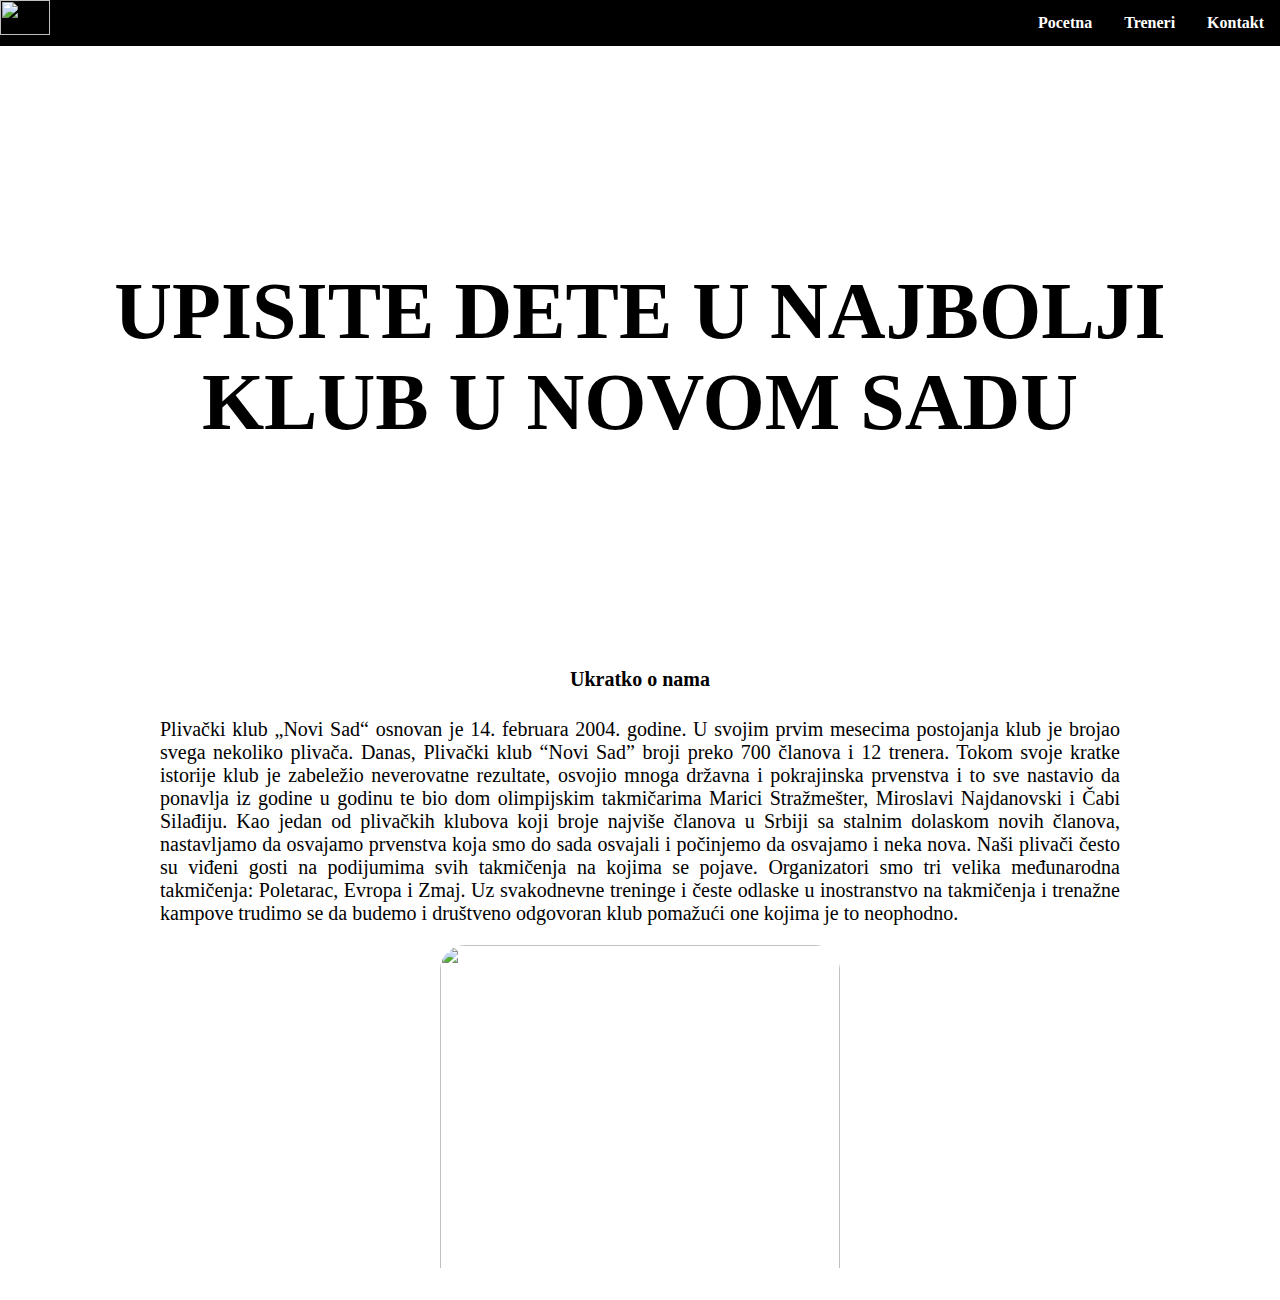
==== index.html @ 9086ab13 "Add files via upload" ====
<!DOCTYPE html>
<html>
<head>
	<title>Plivacki klub Novi Sad</title>
	<meta charset="utf-8">
	<meta name="viewport" content="width=device-width, initial-scale=1">
	<link rel="stylesheet" type="text/css" href="prvi.css">
</head>
<body>
	<div class="meni">
		<img class="ikona" src="logo.jpg">
		<a class="item" href="treca.html" target="_self">Kontakt</a>
		<a class="item" href="druga.html" target="_self">Treneri</a>
		<a class="item" href="index.html" target="_self">Pocetna</a>
	</div>
	<div class="naslov">
		<h1>Upisite dete u najbolji klub u Novom Sadu</h1>
	</div>
	<section>
		<div class="sekcija">
			<h4>Ukratko o nama</h4>
				<div class="sekcija1">
					<p>Plivački klub „Novi Sad“ osnovan je 14. februara 2004. godine. U svojim prvim mesecima postojanja klub je brojao svega nekoliko plivača. Danas, Plivački klub “Novi Sad” broji preko 700 članova i 12 trenera. Tokom svoje kratke istorije klub je zabeležio neverovatne rezultate, osvojio mnoga državna i pokrajinska prvenstva i to sve nastavio da ponavlja iz godine u godinu te bio dom olimpijskim takmičarima Marici Stražmešter, Miroslavi Najdanovski i Čabi Silađiju. Kao jedan od plivačkih klubova koji broje najviše članova u Srbiji sa stalnim dolaskom novih članova, nastavljamo da osvajamo prvenstva koja smo do sada osvajali i počinjemo da osvajamo i neka nova. Naši plivači često su viđeni gosti na podijumima svih takmičenja na kojima se pojave. Organizatori smo tri velika međunarodna takmičenja: Poletarac, Evropa i Zmaj. Uz svakodnevne treninge i česte odlaske u inostranstvo na takmičenja i trenažne kampove trudimo se da budemo i društveno odgovoran klub pomažući one kojima je to neophodno.</p>
				</div>
				<div>
					<img class="slika" src="Trofeji.jpg">
				</div>
		</div>
	</section>
</body>
</html>
---- prvi.css ----
html,body{
margin: 0;
padding:0;
overflow: auto;
background: url("bazen.jpg") center fixed;
}
.meni {
  overflow: hidden;
  background:black fixed top;
}
@media screen and (max-width: 600px)
{
	.meni a
	{
		text-align: center;
		width: 100%;
		float: none;
		display: block;
	}
}
.meni a {
  float: right;
  display: block;
  color: white;
  font-weight:bold;
  text-align: center;
  padding: 14px 16px;
  text-decoration: none;
}
.meni a:hover {
  background: #66e0ff;
  color: blue;
}
@keyframes ikonica
{
	from{ right: 100px;top: 100px; }
	to{right:0%;top: 0%}
}
@-webkit-keyframes ikonica
{
	from{right: 25%;top: 25%}
	to{right: 0%;top: 0%}
}
img
{
	width: 50px;
	height: 35px;
	margin: 0px;
}
img.ikona
{
	position: relative;
	animation-name: ikonica;
	animation-duration: 4s;
}
@font-face
{
	font-family: varsity;
	src: url('varsity_regular.ttf');
}
.naslov{
	font-family: varsity;
	text-align: center;
	color: black;
	text-transform: uppercase;
	font-size: 40px;
	-moz-text-shadow:10px 10px 10px 10px white;
	text-shadow:10px 10px 10px white;
    margin-top: 220px;
    margin-bottom: 220px;
    margin-left: 100px;
    margin-right: 100px;
}
@media screen and (max-width: 600px)
{
	.naslov
	{
		font-size: 30px;
		width: 100%;
		float: none;
		display: block;
	}
}
.sekcija{
	height: 600px;
	width: 1000px;
	background:rgb(255, 255, 255, 0.3);
	margin-right: auto;
	margin-left: auto;
	text-align: center;
    font-size: 20px;
}
@media screen and (max-width: 600px)
{
	.sekcija
	{
		font-size: 40px;
		width: 60%;
		float: none;
		display: block;
        margin-top: 20px;
	}
}
@font-face{
	font-family: Old Newspaper Types;
	src:url('OldNewspaperTypes.ttf');
}
.sekcija1{
	font-family: Old Newspaper Types;
	color: black;
	text-align: justify;
    font-size: 20px;
    margin-left: 20px;
    margin-right: 20px;
}
.slika{
	height:350px;
	width: 400px;
	float: center;
	border-radius: 25px;
}
@media screen and (max-width: 600px)
{
	.slika
	{
		width: 100%;
		float: none;
		display: none;
	}
}
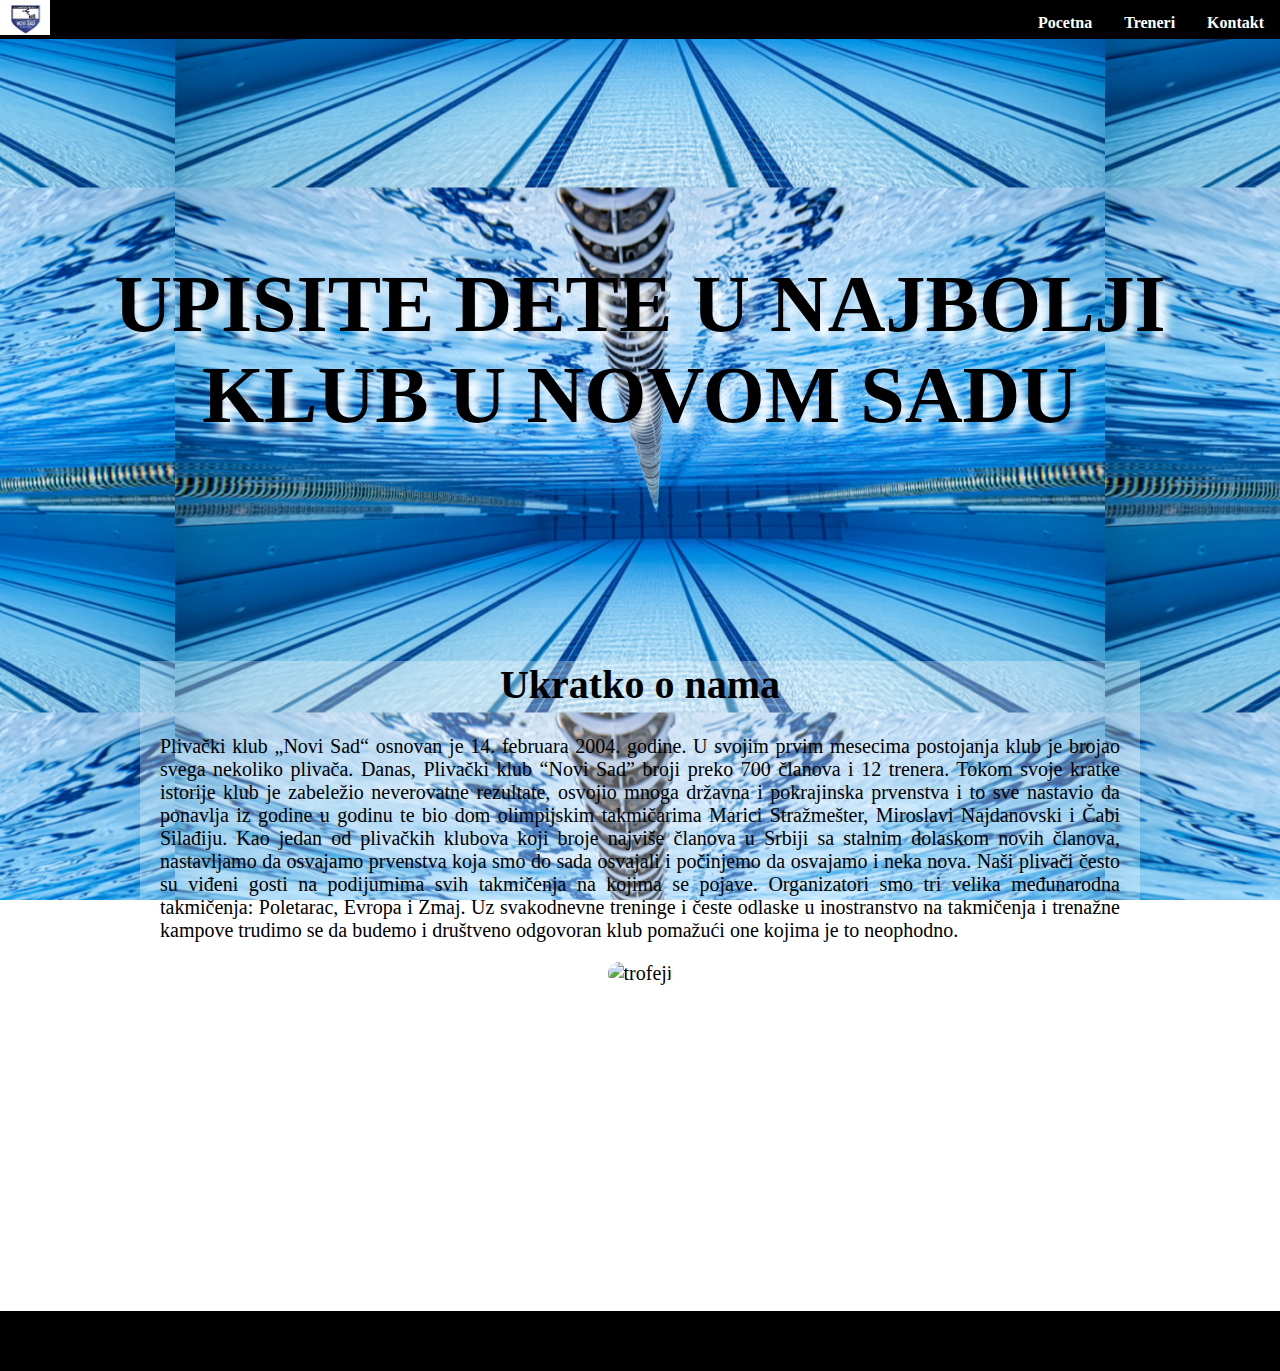
==== commit e724f6fb: "Add files via upload" ====
--- a/index.html
+++ b/index.html
@@ -5,10 +5,31 @@
 	<meta charset="utf-8">
 	<meta name="viewport" content="width=device-width, initial-scale=1">
 	<link rel="stylesheet" type="text/css" href="prvi.css">
+    <link rel="shortcut icon" href="logo.ico">
+    <meta name="keywords" content="plivanje, treninzi, sport, trener, klub, Novi Sad, bazen, voda">
+    <meta name="copyright" content="Vaša budućnost u našim rukama.">
+    <meta name="description" content="Ne stižete dra naučite dete da pliva? Sa nama će da nauči brzo i lako.">
+    <meta name="robots" content="noindex, nofollow">
+
+    <meta property="og:url" content="https://github.com/DusanMrdja/Plivacki-klub-Novi-Sad.git"/>
+    <meta property="og:type" content="website" />
+    <meta property="og:title" content="Škola plivanja za veliku i malu decu" />
+    <meta property="og:description" content="Treneri sa visokim iskustvom i obrazovanjem." />
+    <meta property="og:image" content="trofeji.jpg" />
+
+    <!-- Global site tag (gtag.js) - Google Analytics -->
+<script async src="https://www.googletagmanager.com/gtag/js?id=G-V5EKH9NHX8"></script>
+<script>
+  window.dataLayer = window.dataLayer || [];
+  function gtag(){dataLayer.push(arguments);}
+  gtag('js', new Date());
+
+  gtag('config', 'G-V5EKH9NHX8');
+</script>
 </head>
 <body>
 	<div class="meni">
-		<img class="ikona" src="logo.jpg">
+		<img class="ikona" alt="logo" src="logo.jpg">
 		<a class="item" href="treca.html" target="_self">Kontakt</a>
 		<a class="item" href="druga.html" target="_self">Treneri</a>
 		<a class="item" href="index.html" target="_self">Pocetna</a>
@@ -18,14 +39,20 @@
 	</div>
 	<section>
 		<div class="sekcija">
-			<h4>Ukratko o nama</h4>
+			<h1>Ukratko o nama</h1>
 				<div class="sekcija1">
 					<p>Plivački klub „Novi Sad“ osnovan je 14. februara 2004. godine. U svojim prvim mesecima postojanja klub je brojao svega nekoliko plivača. Danas, Plivački klub “Novi Sad” broji preko 700 članova i 12 trenera. Tokom svoje kratke istorije klub je zabeležio neverovatne rezultate, osvojio mnoga državna i pokrajinska prvenstva i to sve nastavio da ponavlja iz godine u godinu te bio dom olimpijskim takmičarima Marici Stražmešter, Miroslavi Najdanovski i Čabi Silađiju. Kao jedan od plivačkih klubova koji broje najviše članova u Srbiji sa stalnim dolaskom novih članova, nastavljamo da osvajamo prvenstva koja smo do sada osvajali i počinjemo da osvajamo i neka nova. Naši plivači često su viđeni gosti na podijumima svih takmičenja na kojima se pojave. Organizatori smo tri velika međunarodna takmičenja: Poletarac, Evropa i Zmaj. Uz svakodnevne treninge i česte odlaske u inostranstvo na takmičenja i trenažne kampove trudimo se da budemo i društveno odgovoran klub pomažući one kojima je to neophodno.</p>
 				</div>
 				<div>
-					<img class="slika" src="Trofeji.jpg">
+					<img class="slika" alt="trofeji" src="Trofeji.jpg">
 				</div>
 		</div>
 	</section>
+    <footer class="footer">
+        <div id="fb-root"></div>
+        <script async defer crossorigin="anonymous" src="https://connect.facebook.net/sr_RS/sdk.js#xfbml=1&version=v12.0" nonce="eOGTuduq"></script>
+        <div class="fb-like" data-href="https://developers.facebook.com/docs/plugins/" data-width="" data-layout="button_count" data-action="like" 
+        data-size="large" data-share="true"></div>
+</footer>
 </body>
 </html>--- a/prvi.css
+++ b/prvi.css
@@ -1,11 +1,9 @@
 html,body{
 margin: 0;
 padding:0;
-overflow: auto;
 background: url("bazen.jpg") center fixed;
 }
 .meni {
-  overflow: hidden;
   background:black fixed top;
 }
 @media screen and (max-width: 600px)
@@ -127,4 +125,18 @@
 		float: none;
 		display: none;
 	}
+}
+.footer{
+    background-color: black;
+    width: 100%;
+    height: 60px;
+    margin-top: 50px;
+}
+.fb-root{
+    margin-left: 600px;
+    margin-top: 15px;
+}
+.fb-like{
+    margin-left: 600px;
+    margin-top: 15px;
 }